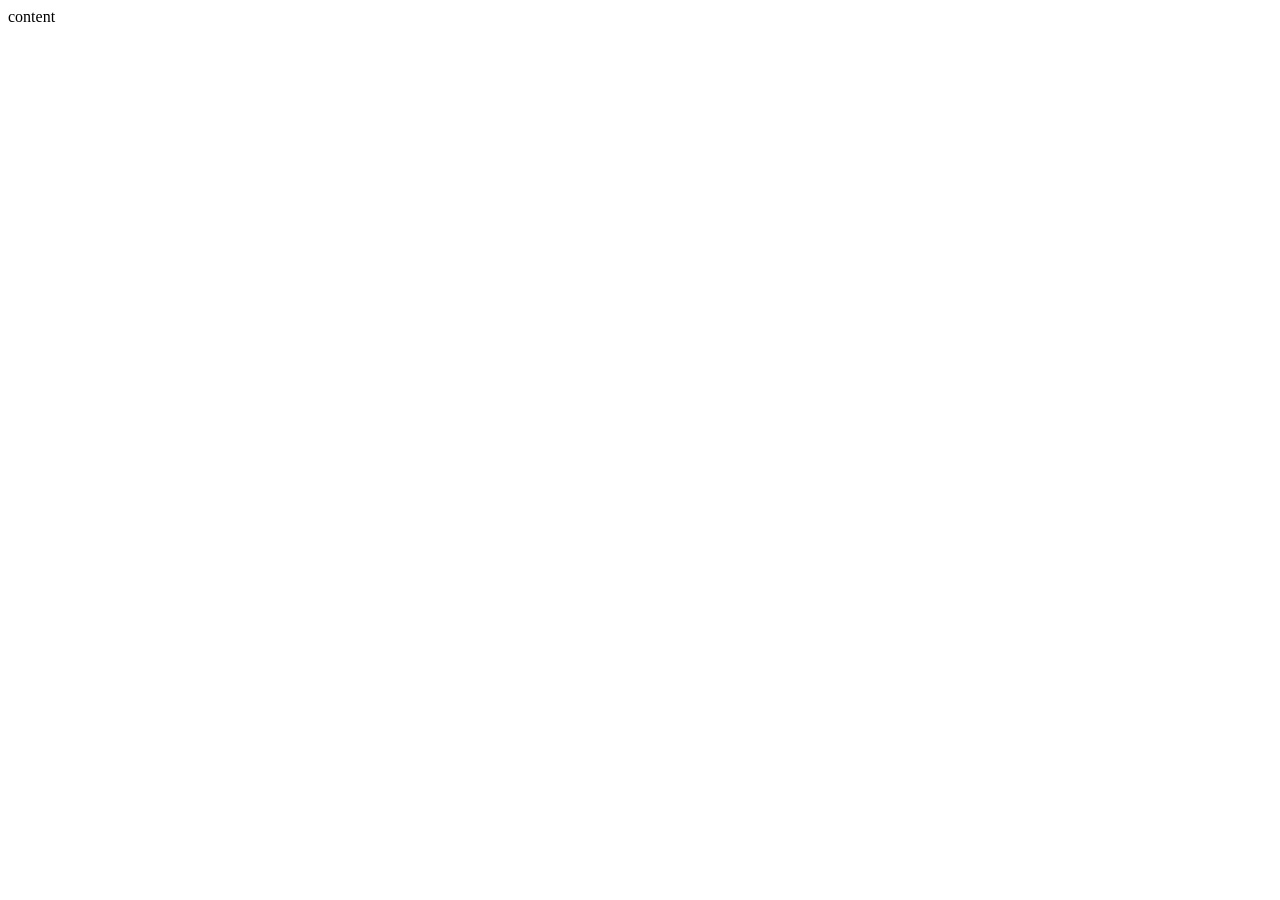
==== video-3/V-3.html @ 148e8af2 "web devlopment course day-3 learning data" ====
<!DOCTYPE html>
<html lang="en">
<head>

    <!-- encoding -->
    <meta charset="UTF-8">
    
    <!-- automatic close the tag -->
    <meta name="viewport" content="width=device-width, initial-scale=1.0">

    <!-- for seo write here in meta description -->
    <meta name="description" content="">

    <!-- write title here for help in seo -->
    <title>basic html structure</title>

    <!-- link external css file -->
    <link rel="stylesheet" href="V-3.css">
</head>
<body>
    <!-- content write here -->
     content

     <!-- add javascript external file in bodt tag at the end -->

     <script src="V-3.js"></script>
</body>
</html>
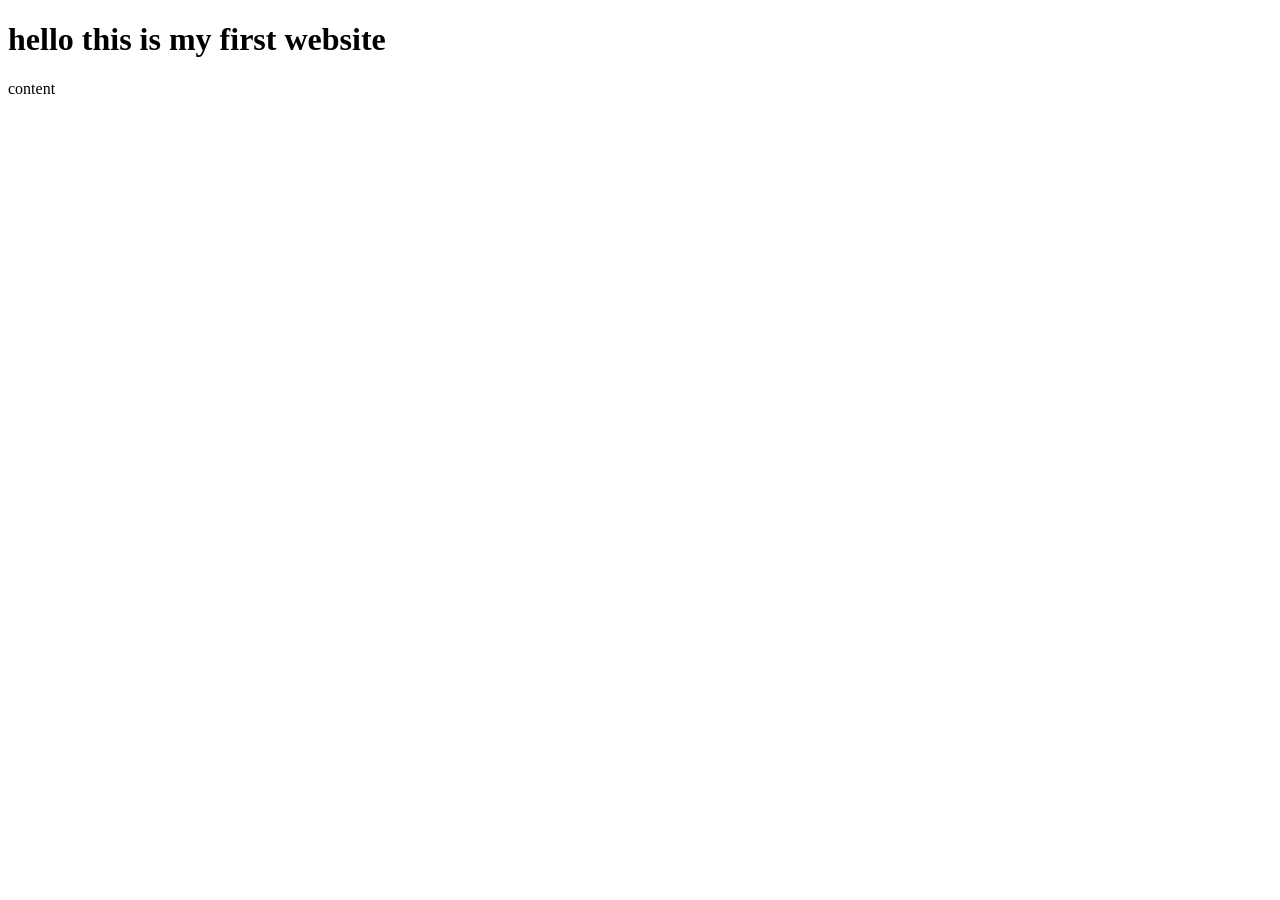
==== commit b11c431d: "today's learnings" ====
--- a/video-3/V-3.html
+++ b/video-3/V-3.html
@@ -18,6 +18,7 @@
     <link rel="stylesheet" href="V-3.css">
 </head>
 <body>
+    <h1>hello this is my first website</h1>
     <!-- content write here -->
      content
 
